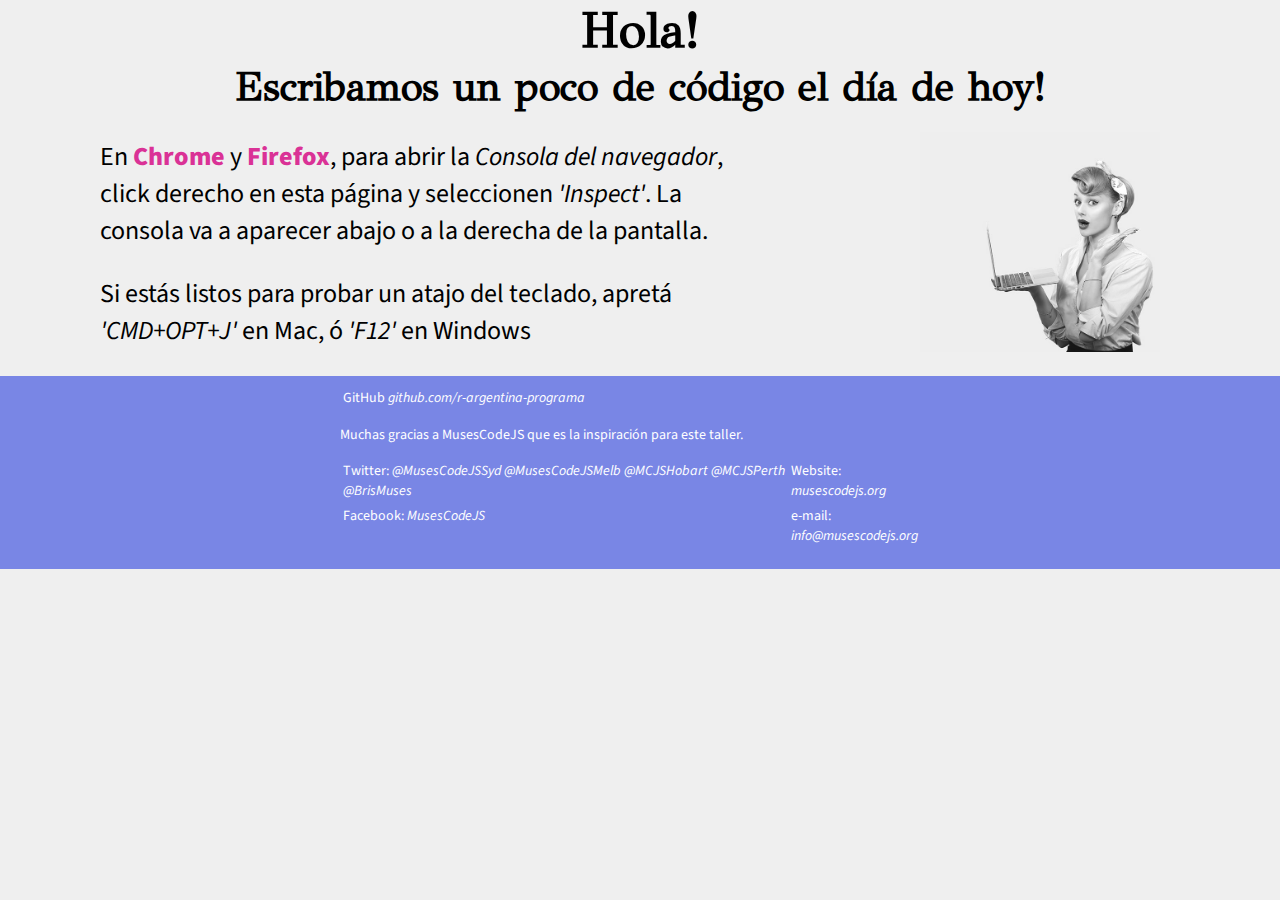
==== index.html @ e471596e "mi primer commit" ====
<!doctype html>
<html lang="en">

<head>
  <meta charset="UTF-8">
  <title>r/Argentina programa | Intro a JavaScript</title>
  <link rel="stylesheet" href="https://fonts.googleapis.com/css?family=GFS+Didot">
  <link rel="stylesheet" href="https://fonts.googleapis.com/css?family=Source+Sans+Pro:200">
  <link rel="stylesheet" href="css/main.css">
</head>

<body>
  <header>
    <h1>Hola!</h1>
    <h2>Escribamos un poco de código el día de hoy!</h2>
  </header>

  <main>
    <div>
      <p>En <a href="https://www.google.com/chrome/">Chrome</a> y <a href="https://www.mozilla.org/en-GB/firefox/new/">Firefox</a>,
        para abrir la <i>Consola del navegador</i>, click derecho en esta página y seleccionen <i>'Inspect'</i>. La consola va a aparecer
          abajo o a la derecha de la pantalla.
      <p>Si estás listos para probar un atajo del teclado, apretá <i>'<abbr title="Command">CMD</abbr>+<abbr title="Option">OPT</abbr>+J'</i>
        en Mac, ó <i>'F12'</i> en Windows</p>
    </div>

    <div id="logo">
      <img src="img/woman_bw.jpg" alt="Welcome to Muses Code JS">
    </div>
  </main>

  <footer>
    <div>
      <ul>
        <li class="website">
            <span>GitHub</span>
            <a href="https://github.com/r-argentina-programa/introduccion-a-js" target="_blank">github.com/r-argentina-programa</a>
        </li>
      </ul>
    </div>
    <div>
      <p>Muchas gracias a MusesCodeJS que es la inspiración para este taller.</p>
    </div>
    <div>
      <ul>
        <li class="twitter">
          <span>Twitter:</span>
          <a href="https://twitter.com/MusesCodeJSSyd" target="_blank" rel="noopener noreferrer">@MusesCodeJSSyd</a>
          <a href="https://twitter.com/MusesCodeJSMelb" target="_blank" rel="noopener noreferrer">@MusesCodeJSMelb</a>
          <a href="https://twitter.com/MCJSHobart" target="_blank" rel="noopener noreferrer">@MCJSHobart</a>
          <a href="https://twitter.com/MCJSPerth" target="_blank" rel="noopener noreferrer">@MCJSPerth</a>
          <a href="https://twitter.com/BrisMuses" target="_blank" rel="noopener noreferrer">@BrisMuses</a>
        </li>
        <li class="facebook">
          <span>Facebook:</span>
          <a href="https://www.facebook.com/MusesCodeJS" target="_blank" rel="noopener noreferrer">MusesCodeJS</a>
        </li>
      </ul>
      <ul>
        <li class="website">
          <span>Website:</span>
          <a href="https://musescodejs.org" target="_blank" rel="noopener noreferrer">musescodejs.org</a>
        </li>
        <li class="email">
          <span>e-mail:</span>
          <a href="mailto:info@musescodejs.org" target="_blank" rel="noopener noreferrer">info@musescodejs.org</a>
        </li>
      </ul>
    </div>
  </footer>

  <script src="tareas/clase-4/tarea4.js"></script>
</body>
</html>
---- css/main.css ----
html, body {
    margin: 0;
    padding: 0;
}

html {
    font-size: 62.5%;
}

body {
    align-items: center;
    background: #EFEFEF;
    display: flex;
    flex-direction: column;
    font-family: Avenir, 'Source Sans Pro', sans-serif;
    justify-content: center;
}

body * {
    box-sizing: border-box;
}

header {
    box-sizing: border-box;
    flex: 0 1 auto;
    text-align: center;
}

h1 {
    font-family: Didot, 'GFS Didot', serif;
    font-size: 5rem;
    margin: 0 3.5rem;
}

h2 {
    font-family: Didot, 'GFS Didot', serif;
    font-size: 4rem;
    margin: 0 3rem;
}

img {
    width: 100%;
    max-width: 24rem;
    margin: 2rem;
}

a {
    color: #DA3296;
    text-decoration: none;
}

abbr {
    text-decoration: none;
}

main {
    display: flex;
    flex: 1;
    width: calc(100% - 4rem);
}

main > div {
    margin: 0 auto;
    max-width: 64rem;
}

main p {
    font-size: 2.6rem;
}

main a {
    font-weight: 800;
}

footer {
    background-color: #7986e5;
    padding: 1rem 1rem 2rem;
    width: 100%;
}

footer > div {
    color: white;
    display: flex;
    flex-direction: row;
    font-family: Avenir, 'Source Sans Pro', sans-serif;
    font-size: 1.4rem;
    justify-content: space-between;
    margin: 0 auto;
    padding: 0 2rem;
    max-width: 64rem;
}

footer ul {
    list-style: none;
    margin: 0;
    padding: 0;
}

footer li {
    padding: .25rem;
}

footer span {
    display: block;
}

footer a {
    color: white;
    font-style: italic;
    text-decoration: none;
}

footer a:hover {
    color:white;
}

#surprise {
    color: red;
    font-size: 2.25rem;
}

@media only screen and (min-width: 640px) {
    footer span {
        display: inline;
    }
}
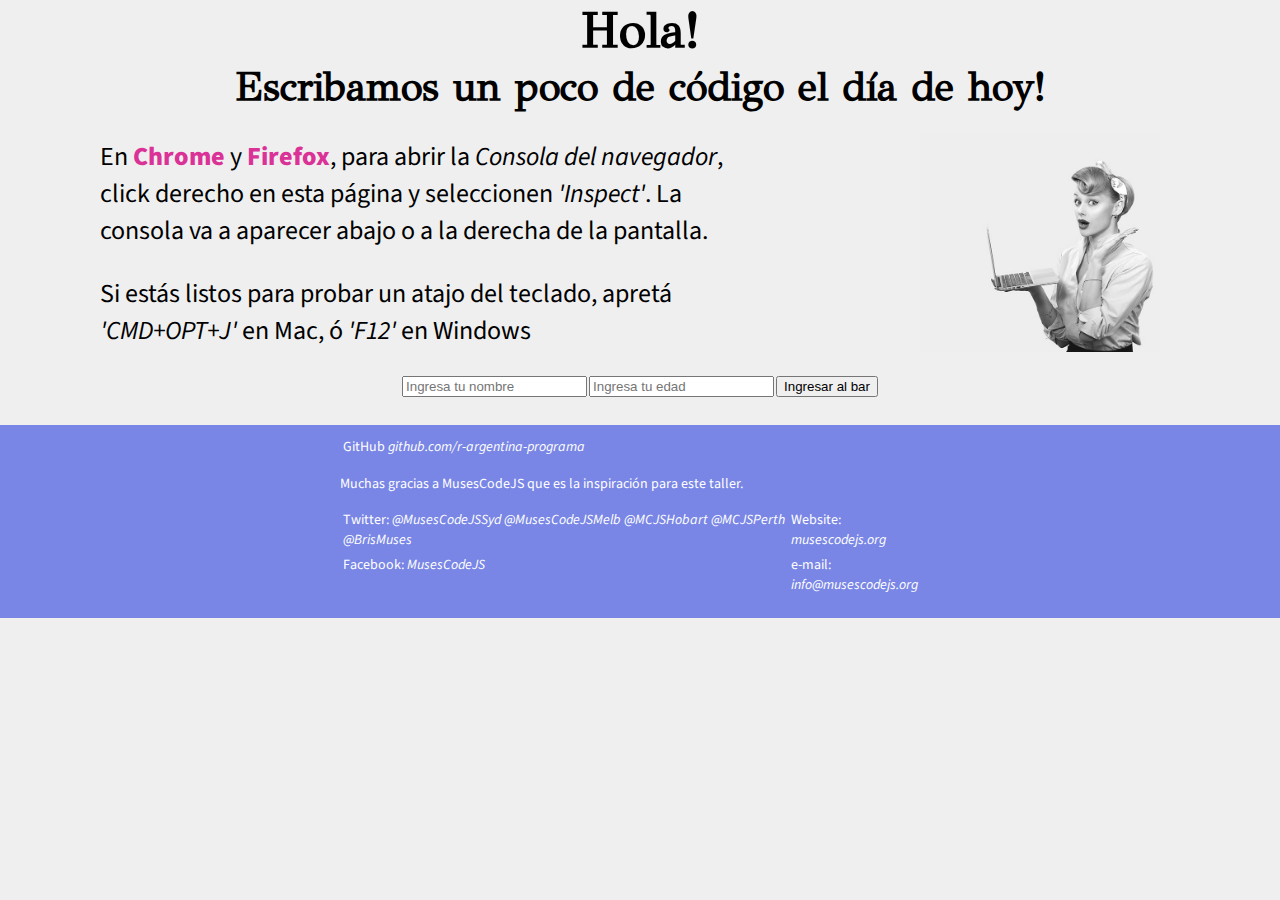
==== commit 8fe4eaf4: "hago toda la tarea, menos el final de la 3" ====
--- a/index.html
+++ b/index.html
@@ -28,6 +28,17 @@
       <img src="img/woman_bw.jpg" alt="Welcome to Muses Code JS">
     </div>
   </main>
+
+  <form id="#form">
+    <input type="text" placeholder="Ingresa tu nombre" id="nombre-usuario"/>
+    <input type="numbres" placeholder="Ingresa tu edad" id="edad-usuario"/>
+    <button id="ingresar">Ingresar al bar</button>
+  </form>
+
+  <br>
+  <br>
+
+  <div id="resultado"></div>
 
   <footer>
     <div>
@@ -69,6 +80,6 @@
     </div>
   </footer>
 
-  <script src="tareas/clase-4/tarea4.js"></script>
+  <script src="js/nivel3.js"></script>
 </body>
 </html>
--- a/css/main.css
+++ b/css/main.css
@@ -5,6 +5,11 @@
 
 html {
     font-size: 62.5%;
+}
+
+#resultado {
+    font-size: 20px;
+    font-weight: 900;
 }
 
 body {
